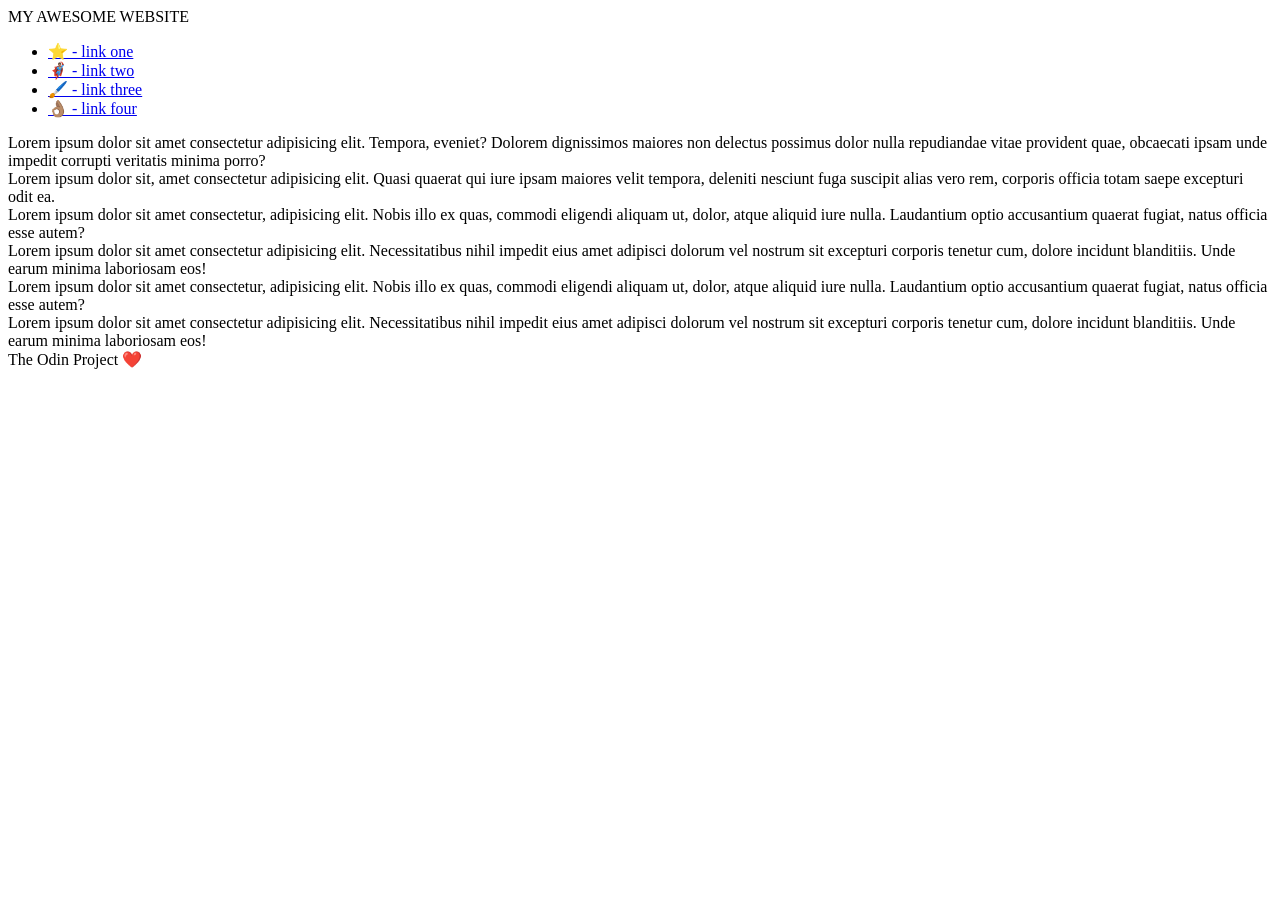
==== foundations/flex/07-flex-layout-2/index.html @ 0742fe0b "Add wrapper div for flexbox layout" ====
<!doctype html>
<html lang="en">
  <head>
    <meta charset="UTF-8" />
    <meta http-equiv="X-UA-Compatible" content="IE=edge" />
    <meta name="viewport" content="width=device-width, initial-scale=1.0" />
    <title>The Holy Grail</title>
    <link rel="stylesheet" href="style.css" />
  </head>
  <body>
    <div class="header">MY AWESOME WEBSITE</div>

    <div class="content-container">
      <div class="sidebar">
        <ul>
          <li><a href="#">⭐ - link one</a></li>
          <li><a href="#">🦸🏽‍♂️ - link two</a></li>
          <li><a href="#">🖌️ - link three</a></li>
          <li><a href="#">👌🏽 - link four</a></li>
        </ul>
      </div>

      <div class="card">
        Lorem ipsum dolor sit amet consectetur adipisicing elit. Tempora,
        eveniet? Dolorem dignissimos maiores non delectus possimus dolor nulla
        repudiandae vitae provident quae, obcaecati ipsam unde impedit corrupti
        veritatis minima porro?
      </div>
      <div class="card">
        Lorem ipsum dolor sit, amet consectetur adipisicing elit. Quasi quaerat
        qui iure ipsam maiores velit tempora, deleniti nesciunt fuga suscipit
        alias vero rem, corporis officia totam saepe excepturi odit ea.
      </div>
      <div class="card">
        Lorem ipsum dolor sit amet consectetur, adipisicing elit. Nobis illo ex
        quas, commodi eligendi aliquam ut, dolor, atque aliquid iure nulla.
        Laudantium optio accusantium quaerat fugiat, natus officia esse autem?
      </div>
      <div class="card">
        Lorem ipsum dolor sit amet consectetur adipisicing elit. Necessitatibus
        nihil impedit eius amet adipisci dolorum vel nostrum sit excepturi
        corporis tenetur cum, dolore incidunt blanditiis. Unde earum minima
        laboriosam eos!
      </div>
      <div class="card">
        Lorem ipsum dolor sit amet consectetur, adipisicing elit. Nobis illo ex
        quas, commodi eligendi aliquam ut, dolor, atque aliquid iure nulla.
        Laudantium optio accusantium quaerat fugiat, natus officia esse autem?
      </div>
      <div class="card">
        Lorem ipsum dolor sit amet consectetur adipisicing elit. Necessitatibus
        nihil impedit eius amet adipisci dolorum vel nostrum sit excepturi
        corporis tenetur cum, dolore incidunt blanditiis. Unde earum minima
        laboriosam eos!
      </div>
    </div>

    <div class="footer">The Odin Project ❤️</div>
  </body>
</html>
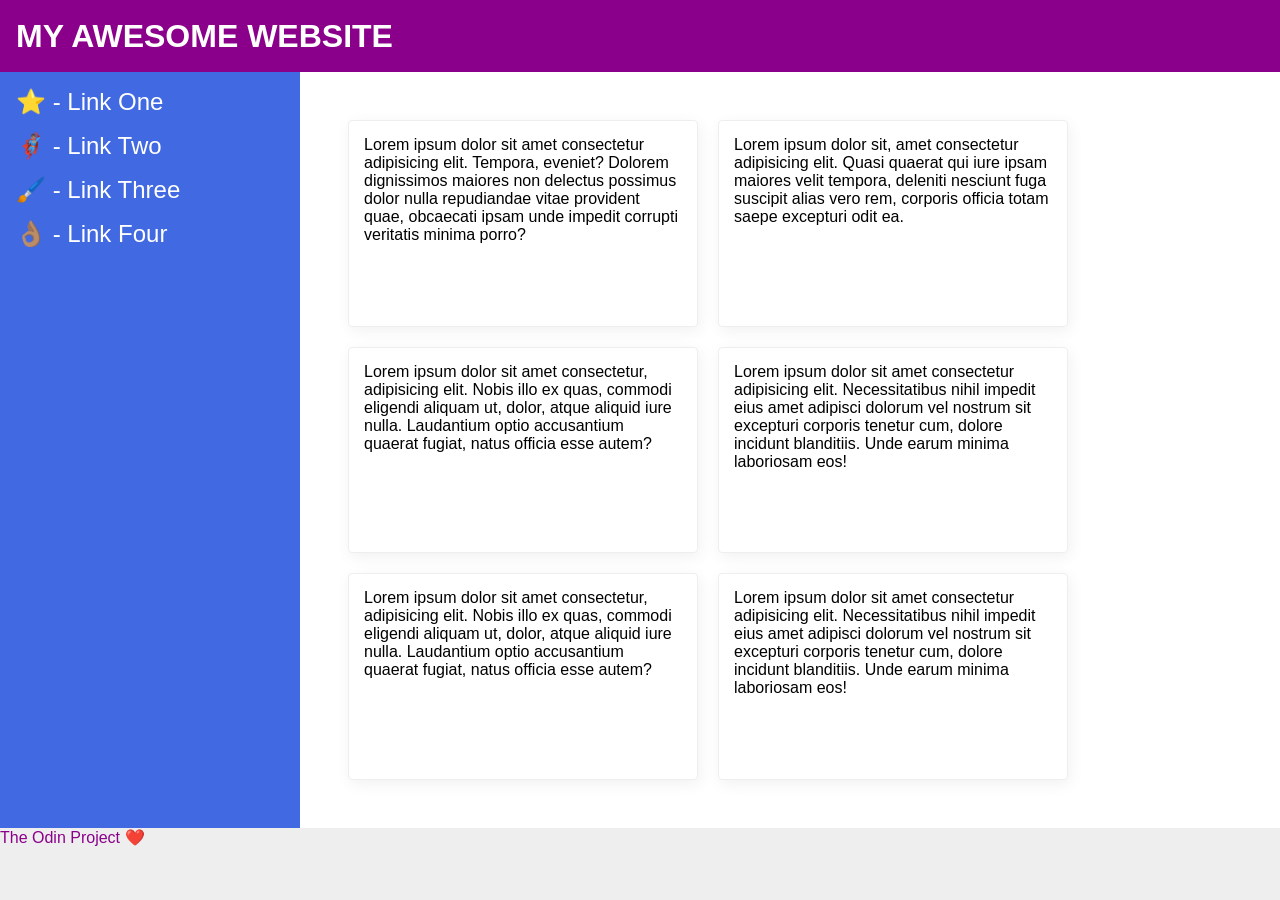
==== commit c96ae9f0: "Add style to sidebar and content" ====
--- a/foundations/flex/07-flex-layout-2/index.html
+++ b/foundations/flex/07-flex-layout-2/index.html
@@ -20,38 +20,41 @@
         </ul>
       </div>
 
-      <div class="card">
-        Lorem ipsum dolor sit amet consectetur adipisicing elit. Tempora,
-        eveniet? Dolorem dignissimos maiores non delectus possimus dolor nulla
-        repudiandae vitae provident quae, obcaecati ipsam unde impedit corrupti
-        veritatis minima porro?
-      </div>
-      <div class="card">
-        Lorem ipsum dolor sit, amet consectetur adipisicing elit. Quasi quaerat
-        qui iure ipsam maiores velit tempora, deleniti nesciunt fuga suscipit
-        alias vero rem, corporis officia totam saepe excepturi odit ea.
-      </div>
-      <div class="card">
-        Lorem ipsum dolor sit amet consectetur, adipisicing elit. Nobis illo ex
-        quas, commodi eligendi aliquam ut, dolor, atque aliquid iure nulla.
-        Laudantium optio accusantium quaerat fugiat, natus officia esse autem?
-      </div>
-      <div class="card">
-        Lorem ipsum dolor sit amet consectetur adipisicing elit. Necessitatibus
-        nihil impedit eius amet adipisci dolorum vel nostrum sit excepturi
-        corporis tenetur cum, dolore incidunt blanditiis. Unde earum minima
-        laboriosam eos!
-      </div>
-      <div class="card">
-        Lorem ipsum dolor sit amet consectetur, adipisicing elit. Nobis illo ex
-        quas, commodi eligendi aliquam ut, dolor, atque aliquid iure nulla.
-        Laudantium optio accusantium quaerat fugiat, natus officia esse autem?
-      </div>
-      <div class="card">
-        Lorem ipsum dolor sit amet consectetur adipisicing elit. Necessitatibus
-        nihil impedit eius amet adipisci dolorum vel nostrum sit excepturi
-        corporis tenetur cum, dolore incidunt blanditiis. Unde earum minima
-        laboriosam eos!
+      <div class="cards">
+        <div class="card">
+          Lorem ipsum dolor sit amet consectetur adipisicing elit. Tempora,
+          eveniet? Dolorem dignissimos maiores non delectus possimus dolor nulla
+          repudiandae vitae provident quae, obcaecati ipsam unde impedit
+          corrupti veritatis minima porro?
+        </div>
+        <div class="card">
+          Lorem ipsum dolor sit, amet consectetur adipisicing elit. Quasi
+          quaerat qui iure ipsam maiores velit tempora, deleniti nesciunt fuga
+          suscipit alias vero rem, corporis officia totam saepe excepturi odit
+          ea.
+        </div>
+        <div class="card">
+          Lorem ipsum dolor sit amet consectetur, adipisicing elit. Nobis illo
+          ex quas, commodi eligendi aliquam ut, dolor, atque aliquid iure nulla.
+          Laudantium optio accusantium quaerat fugiat, natus officia esse autem?
+        </div>
+        <div class="card">
+          Lorem ipsum dolor sit amet consectetur adipisicing elit.
+          Necessitatibus nihil impedit eius amet adipisci dolorum vel nostrum
+          sit excepturi corporis tenetur cum, dolore incidunt blanditiis. Unde
+          earum minima laboriosam eos!
+        </div>
+        <div class="card">
+          Lorem ipsum dolor sit amet consectetur, adipisicing elit. Nobis illo
+          ex quas, commodi eligendi aliquam ut, dolor, atque aliquid iure nulla.
+          Laudantium optio accusantium quaerat fugiat, natus officia esse autem?
+        </div>
+        <div class="card">
+          Lorem ipsum dolor sit amet consectetur adipisicing elit.
+          Necessitatibus nihil impedit eius amet adipisci dolorum vel nostrum
+          sit excepturi corporis tenetur cum, dolore incidunt blanditiis. Unde
+          earum minima laboriosam eos!
+        </div>
       </div>
     </div>
 
--- a/foundations/flex/07-flex-layout-2/style.css
+++ b/foundations/flex/07-flex-layout-2/style.css
@@ -0,0 +1,79 @@
+* {
+  padding: 0;
+  margin: 0;
+  box-sizing: border-box;
+}
+
+body {
+  font-family: -apple-system, BlinkMacSystemFont, 'Segoe UI', Roboto, Oxygen, Ubuntu, Cantarell, 'Open Sans', 'Helvetica Neue', sans-serif;
+  margin: 0;
+  min-height: 100vh;
+  display: flex;
+  flex-direction: column;
+  justify-content: space-between;
+
+}
+
+.header {
+  height: 72px;
+  line-height: 72px;
+  padding-left: 16px;
+  background: darkmagenta;
+  color: white;
+  font-weight: 900;
+  font-size: 32px;
+  
+}
+
+.content-container {
+  display: flex;
+  flex-direction: row;
+  flex: 1;
+}
+
+
+
+.footer {
+  height: 72px;
+  background: #eee;
+  color: darkmagenta;
+}
+
+.sidebar {
+  min-width: 300px;
+  background: royalblue;
+  box-sizing: border-box;
+  padding: 16px;
+}
+
+.sidebar ul{
+  list-style: none;
+
+}
+
+.sidebar li {
+  margin-bottom: 16px;
+}
+
+.sidebar a {
+  text-decoration: none;
+  font-size: 24px;
+  color: #fff;
+  text-transform: capitalize;
+}
+
+.cards {
+  display: flex;
+  flex-direction: row;
+  flex-wrap: wrap;
+  padding: 48px;
+  gap: 20px;
+}
+.card {
+  
+  max-width: 350px;
+  border: 1px solid #eee;
+  box-shadow: 2px 4px 16px rgba(0,0,0,.06);
+  border-radius: 4px;
+  padding: 15px;
+}
